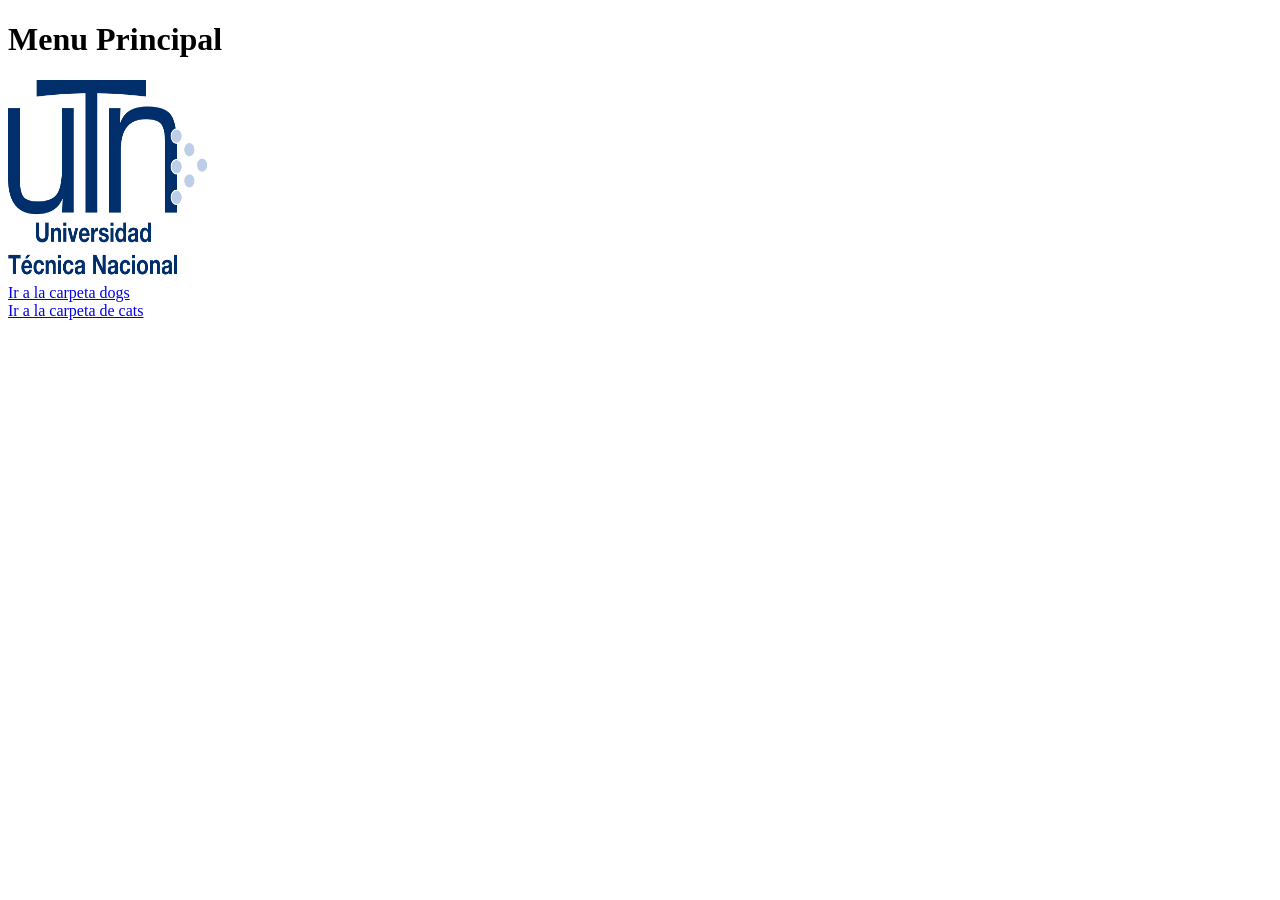
==== Workshops3/index.html @ de33f17d "cambios nuevos html" ====
<!DOCTYPE html>
<html lang="en">
<head>
    <meta charset="UTF-8">
    <meta name="viewport" content="width=device-width, initial-scale=1.0">

    <title>Document</title>
</head>
<body>
    <h1>Menu Principal</h1>
    <img src="/Workshops3/imagenes/logo.png " style="width: 200px; height: 200px;" alt= "logo"> <br>
    <a href= "dogs/imagenes"> Ir a la carpeta dogs </a> <br>
    <a href= "cats/imagenes"> Ir a la carpeta de cats </a> <br>
</body>  
</html>
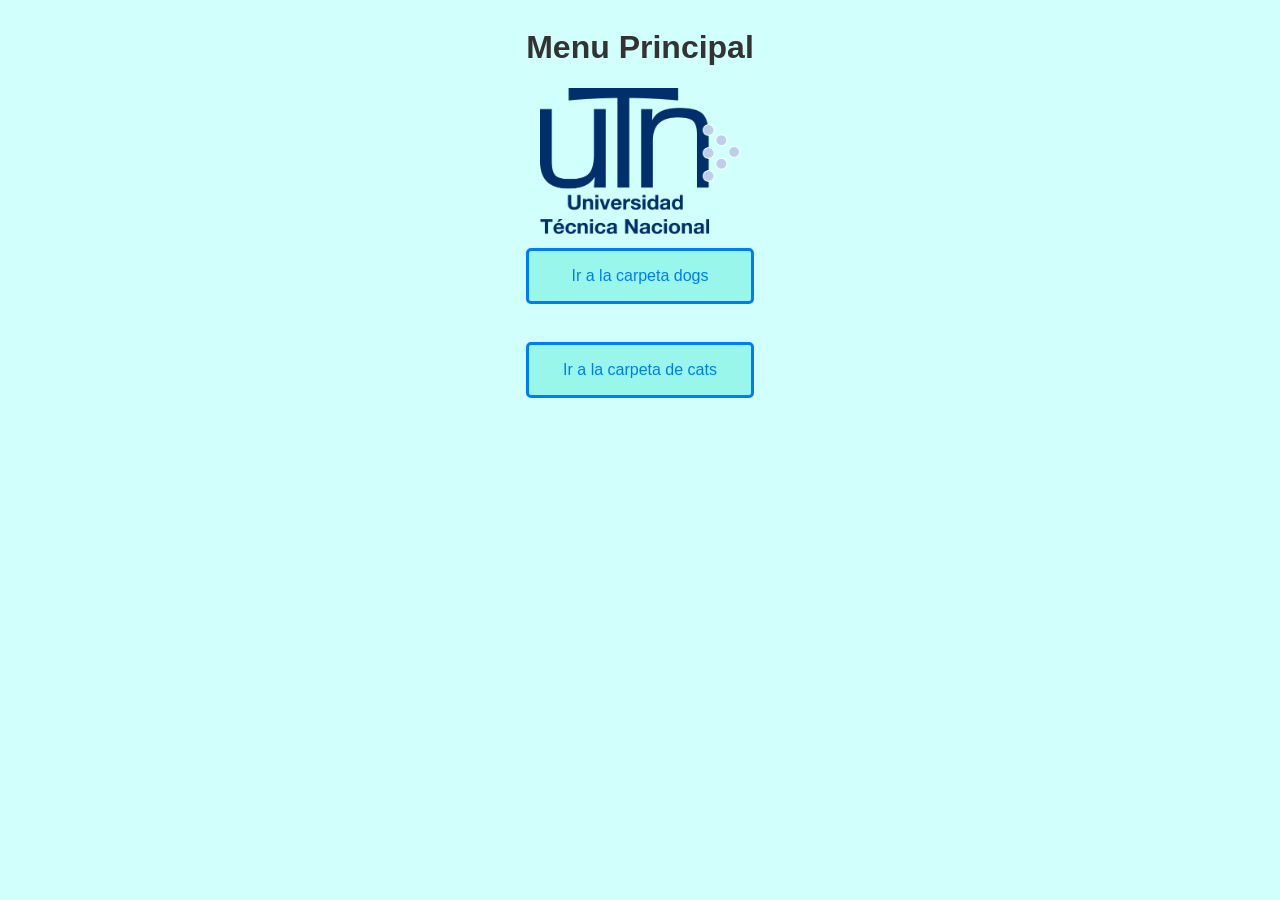
==== commit 4e6f192e: "URL relativo cambios en el html" ====
--- a/Workshops3/index.html
+++ b/Workshops3/index.html
@@ -1,15 +1,20 @@
 <!DOCTYPE html>
 <html lang="en">
+
 <head>
     <meta charset="UTF-8">
     <meta name="viewport" content="width=device-width, initial-scale=1.0">
+    <title>Workshop 3</title>
+    <link rel="stylesheet" href="style.css">
+</head>
 
-    <title>Document</title>
-</head>
 <body>
-    <h1>Menu Principal</h1>
-    <img src="/Workshops3/imagenes/logo.png " style="width: 200px; height: 200px;" alt= "logo"> <br>
-    <a href= "dogs/imagenes"> Ir a la carpeta dogs </a> <br>
-    <a href= "cats/imagenes"> Ir a la carpeta de cats </a> <br>
-</body>  
+    <div class="divtitulo">
+        <h1 class="titulo">Menu Principal</h1>
+        <img class="logo" src="imagenes/logo.png">
+        <a href="dogs/imagenes/index.html" class="button">Ir a la carpeta dogs</a> <br>
+        <a href="cats/imagenes" class="button">Ir a la carpeta de cats</a> <br>
+    </div>
+</body>
+
 </html>
--- a/Workshops3/style.css
+++ b/Workshops3/style.css
@@ -0,0 +1,40 @@
+.divtitulo {
+    background-color: rgb(209, 255, 251);
+    text-align: center;
+    font-family: Arial, sans-serif;
+    display: grid;
+    justify-content: space-around;
+}
+
+body {
+    font-family: Arial, sans-serif;
+    background-color: rgb(209, 255, 251);
+}
+
+.titulo {
+    color: #333;
+}
+
+.logo {
+    width: 200px;
+    height: 150px;
+    display: block;
+    margin: 0 auto;
+
+}
+
+.button {
+    border-radius: 5px;
+    background-color: #98f7ea;
+    border: solid;
+    display: block;
+    margin: 10px 0;
+    color: #007bff;
+    text-decoration: none;
+    padding: 1rem;
+
+    &:hover {
+        text-decoration: underline;
+    }
+
+}
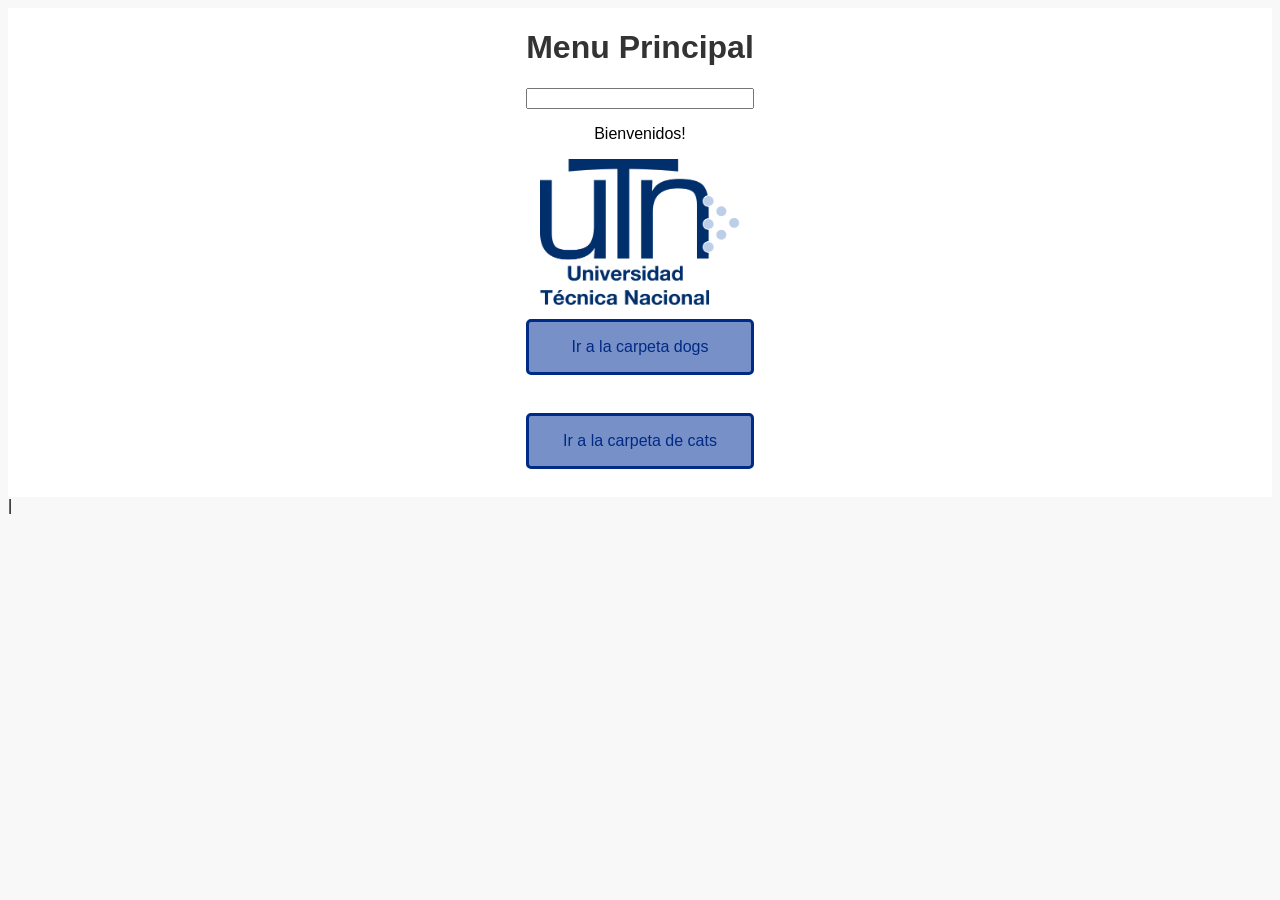
==== commit 73b3e40a: "periodico analisis de pobreza" ====
--- a/Workshops3/index.html
+++ b/Workshops3/index.html
@@ -7,14 +7,16 @@
     <title>Workshop 3</title>
     <link rel="stylesheet" href="style.css">
 </head>
-
+<!-- Contenedor principal para el título, logo y enlaces -->
 <body>
     <div class="divtitulo">
         <h1 class="titulo">Menu Principal</h1>
+        <input type ="text" class="subtitulo"/>
+        <p>Bienvenidos!</p>
         <img class="logo" src="imagenes/logo.png">
-        <a href="dogs/imagenes/index.html" class="button">Ir a la carpeta dogs</a> <br>
+        <a href="dogs/imagenes" class="button">Ir a la carpeta dogs</a> <br>
         <a href="cats/imagenes" class="button">Ir a la carpeta de cats</a> <br>
     </div>
 </body>
 
-</html>+</html>|
--- a/Workshops3/style.css
+++ b/Workshops3/style.css
@@ -1,40 +1,38 @@
 .divtitulo {
-    background-color: rgb(209, 255, 251);
-    text-align: center;
-    font-family: Arial, sans-serif;
-    display: grid;
-    justify-content: space-around;
+    background-color: rgb(255, 255, 255); /* Establece el color de fondo en blanco para el contenedor con esta clase */
+    text-align: center; /* Centra el texto dentro del contenedor */
+    font-family: Arial, sans-serif; /* Aplica la fuente Arial o una fuente sans-serif como respaldo */
+    display: grid; /* Utiliza el sistema de cuadrícula CSS para el diseño del contenedor */
+    justify-content: space-around; /* Distribuye los elementos dentro del contenedor de manera equitativa */
 }
 
 body {
-    font-family: Arial, sans-serif;
-    background-color: rgb(209, 255, 251);
+    font-family: Arial, sans-serif; /* Aplica la fuente Arial o una fuente sans-serif como respaldo para todo el cuerpo de la página */
+    background-color: rgb(248, 248, 248); /* Establece un color de fondo gris claro para toda la página */
 }
 
 .titulo {
-    color: #333;
+    color: #333; /* Establece el color del texto en un gris oscuro para los elementos con esta clase */
 }
 
 .logo {
-    width: 200px;
-    height: 150px;
-    display: block;
-    margin: 0 auto;
-
+    width: 200px; /* Define un ancho fijo de 200 píxeles para la imagen o elemento con esta clase */
+    height: 150px; /* Define una altura fija de 150 píxeles */
+    display: block; /* Hace que el elemento sea un bloque, ocupando todo el ancho disponible */
+    margin: 0 auto; /* Centra horizontalmente el elemento */
 }
 
 .button {
-    border-radius: 5px;
-    background-color: #98f7ea;
-    border: solid;
-    display: block;
-    margin: 10px 0;
-    color: #007bff;
-    text-decoration: none;
-    padding: 1rem;
+    border-radius: 5px; /* Redondea las esquinas del botón */
+    background-color: #7790c7; /* Establece un color de fondo azul claro para el botón */
+    border: solid; /* Aplica un borde sólido al botón */
+    display: block; /* Hace que el botón sea un bloque, ocupando todo el ancho disponible */
+    margin: 10px 0; /* Añade un margen de 10 píxeles en la parte superior e inferior del botón */
+    color: #002a85; /* Establece el color del texto del botón en azul oscuro */
+    text-decoration: none; /* Elimina cualquier subrayado o estilo de enlace en el texto del botón */
+    padding: 1rem; /* Añade un relleno de 1 rem alrededor del contenido del botón */
 
     &:hover {
-        text-decoration: underline;
+        text-decoration: underline; /* Añade un subrayado al texto del botón cuando el cursor está sobre él */
     }
-
-}+}
